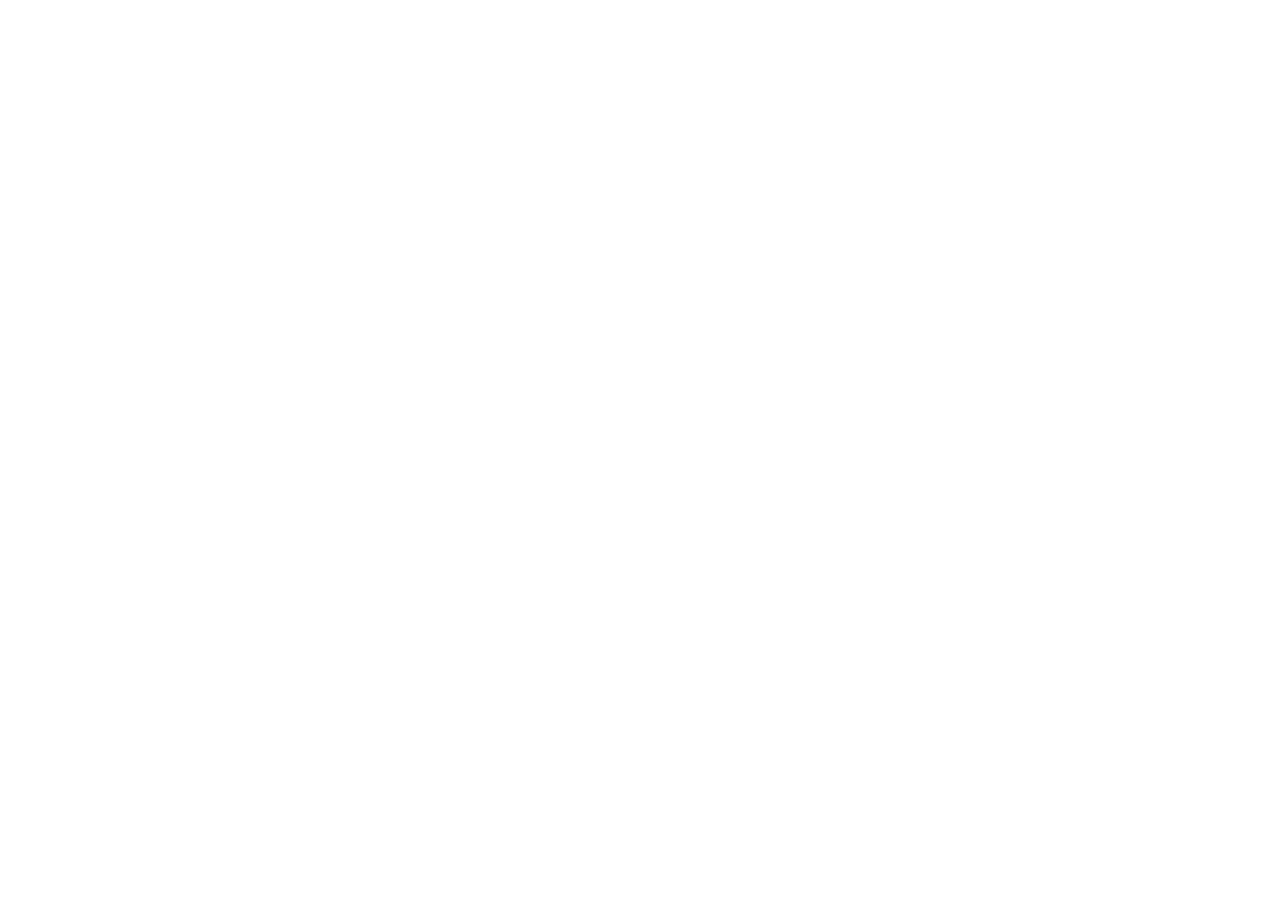
==== cableguys.html @ 5ff34730 "Created Cableguys" ====
<!DOCTYPE html>
<html lang="en">
<head>
    <meta charset="UTF-8">
    <meta name="viewport" content="width=device-width, initial-scale=1.0">
    <meta http-equiv="X-UA-Compatible" content="ie=edge">
    <title>Document</title>
</head>
<body>
    <div class="header">
        <div class="header_top"></div>
        <div class="header_bottom"></div>
    </div>
    <div class="media">
        <div class="media_top"></div>
        <div class="media_bottom"></div>
    </div>
    <div class="flank">
        <div class="flank_capsule"></div>
        <div class="flank_capsule"></div>
        <div class="flank_capsule"></div>
    </div>
    <div class="favor"></div>
    <div class="haunt">
        <div class="ghost">
            <div class="ghost_boo"></div>
            <div class="ghost_white"></div>
        </div>
        <div class="ghost">
            <div class="ghost_boo"></div>
            <div class="ghost_white"></div>
        </div>
        <div class="ghost">
            <div class="ghost_boo"></div>
            <div class="ghost_white"></div>
        </div>
    </div>
    <div class="block"></div>
    <div class="tank">
        <div class="barrel">
            <div class="barrel_green"></div>
            <div class="barrel_solid"></div>
        </div>
        <div class="barrel">
            <div class="barrel_green"></div>
            <div class="barrel_solid"></div>
        </div>
    </div>
    <div class="mine"></div>
    <div class="car">
        <div class="engine">
            <div class="engine_blast"></div>
            <div class="engine_piston"></div>
        </div>
        <div class="engine">
            <div class="engine_blast"></div>
            <div class="engine_piston"></div>
        </div>
    </div>
    <div class="cake"></div>
    <div class="egg"></div>
    <div class="milk"></div>
    <div class="footer">
        <div class="footer_top">
            <div class="blare"></div>
            <div class="flare"></div>
        </div>
        <div class="footer_pot">
            <div class="fun"></div>
            <div class="fun"></div>
            <div class="lake"></div>
        </div>
    </div>

        


        


    
</body>
</html>
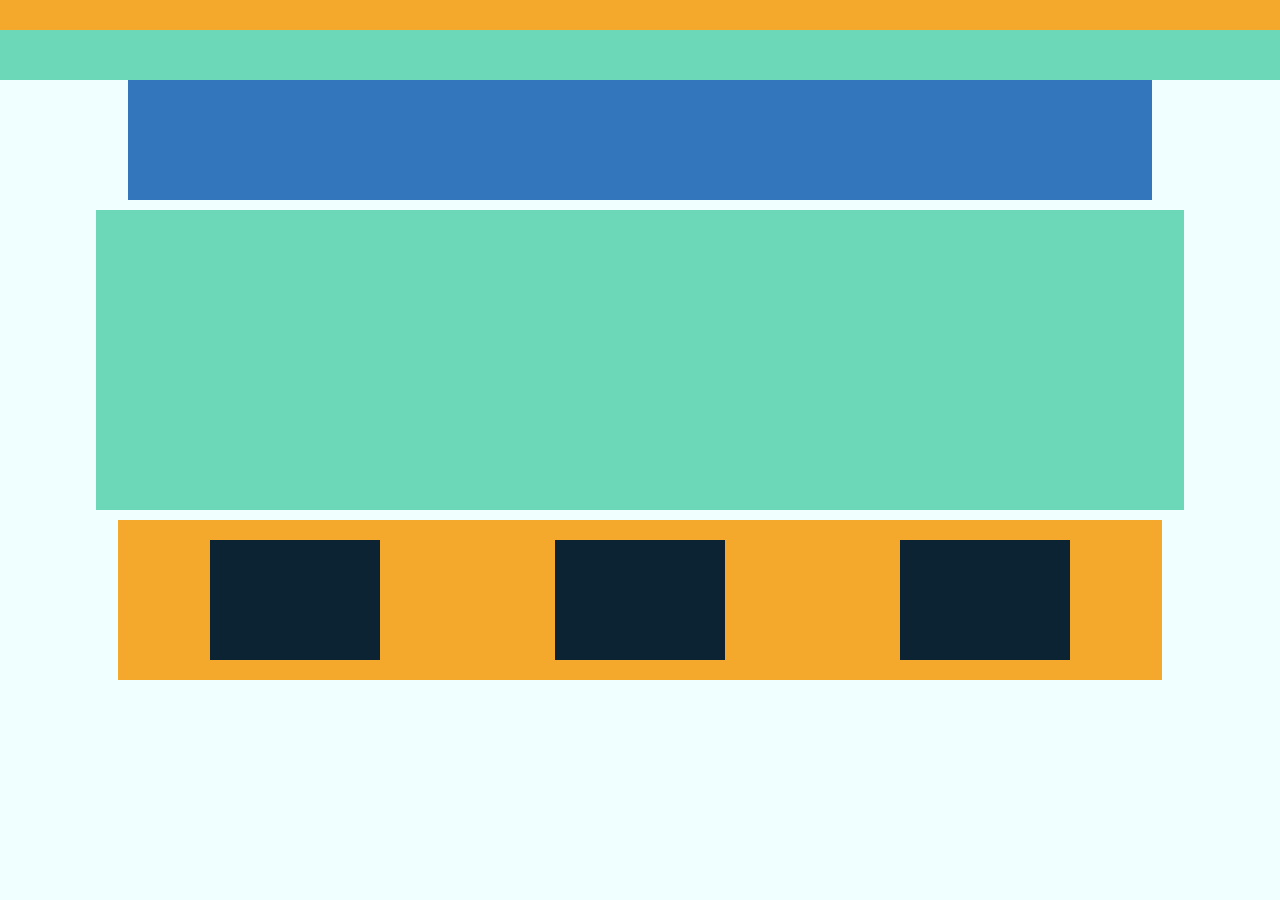
==== commit 4b53d62a: "created cablestyle" ====
--- a/cableguys.html
+++ b/cableguys.html
@@ -5,6 +5,7 @@
     <meta name="viewport" content="width=device-width, initial-scale=1.0">
     <meta http-equiv="X-UA-Compatible" content="ie=edge">
     <title>Document</title>
+    <link rel="stylesheet" href="style_cableguys.css">
 </head>
 <body>
     <div class="header">
--- a/style_cableguys.css
+++ b/style_cableguys.css
@@ -0,0 +1,59 @@
+body {
+    background-color: azure;
+    margin: 0;
+    padding: 0;
+}
+.header_top {
+    height: 30px;
+    width: 100vw;
+    position: fixed;
+    top: 0;
+    left: 0;
+    background-color: #F4A82C;
+}
+.header_bottom {
+    height: 50px;
+    margin-top: 0px;
+    background-color: #6CD8B8;
+    margin-bottom: 50px;
+    position: fixed;
+    top: 30px;
+    left: 0;
+    width: 100vw;
+    margin-bottom: 80px;
+}
+.media_top {
+    margin: auto;
+    background-color: #3376BC;
+    height: 200px;
+    width: 80vw;
+    margin-bottom: 10px;
+}
+.media_bottom {
+    margin: auto;
+    margin-top: 10px;
+    background-color: #6CD8B8;
+    height: 300px;
+    width: 85vw;
+    margin-bottom: 10px;
+}
+.flank {
+    display: grid;
+    grid-gap: 10px;
+    grid-template-columns: 1fr 1fr 1fr;
+    height: 140px;
+    grid-template-areas: 
+    "box box box";
+    margin: auto;
+    padding: 10px;
+    background-color: #F4A82C;
+    width: 80vw;
+}
+.flank_capsule {
+    height: 100px;
+    width: 150px;
+    margin: auto;
+    padding: 10px;
+    grid-area: "box";
+    background-color: #0C2333;
+}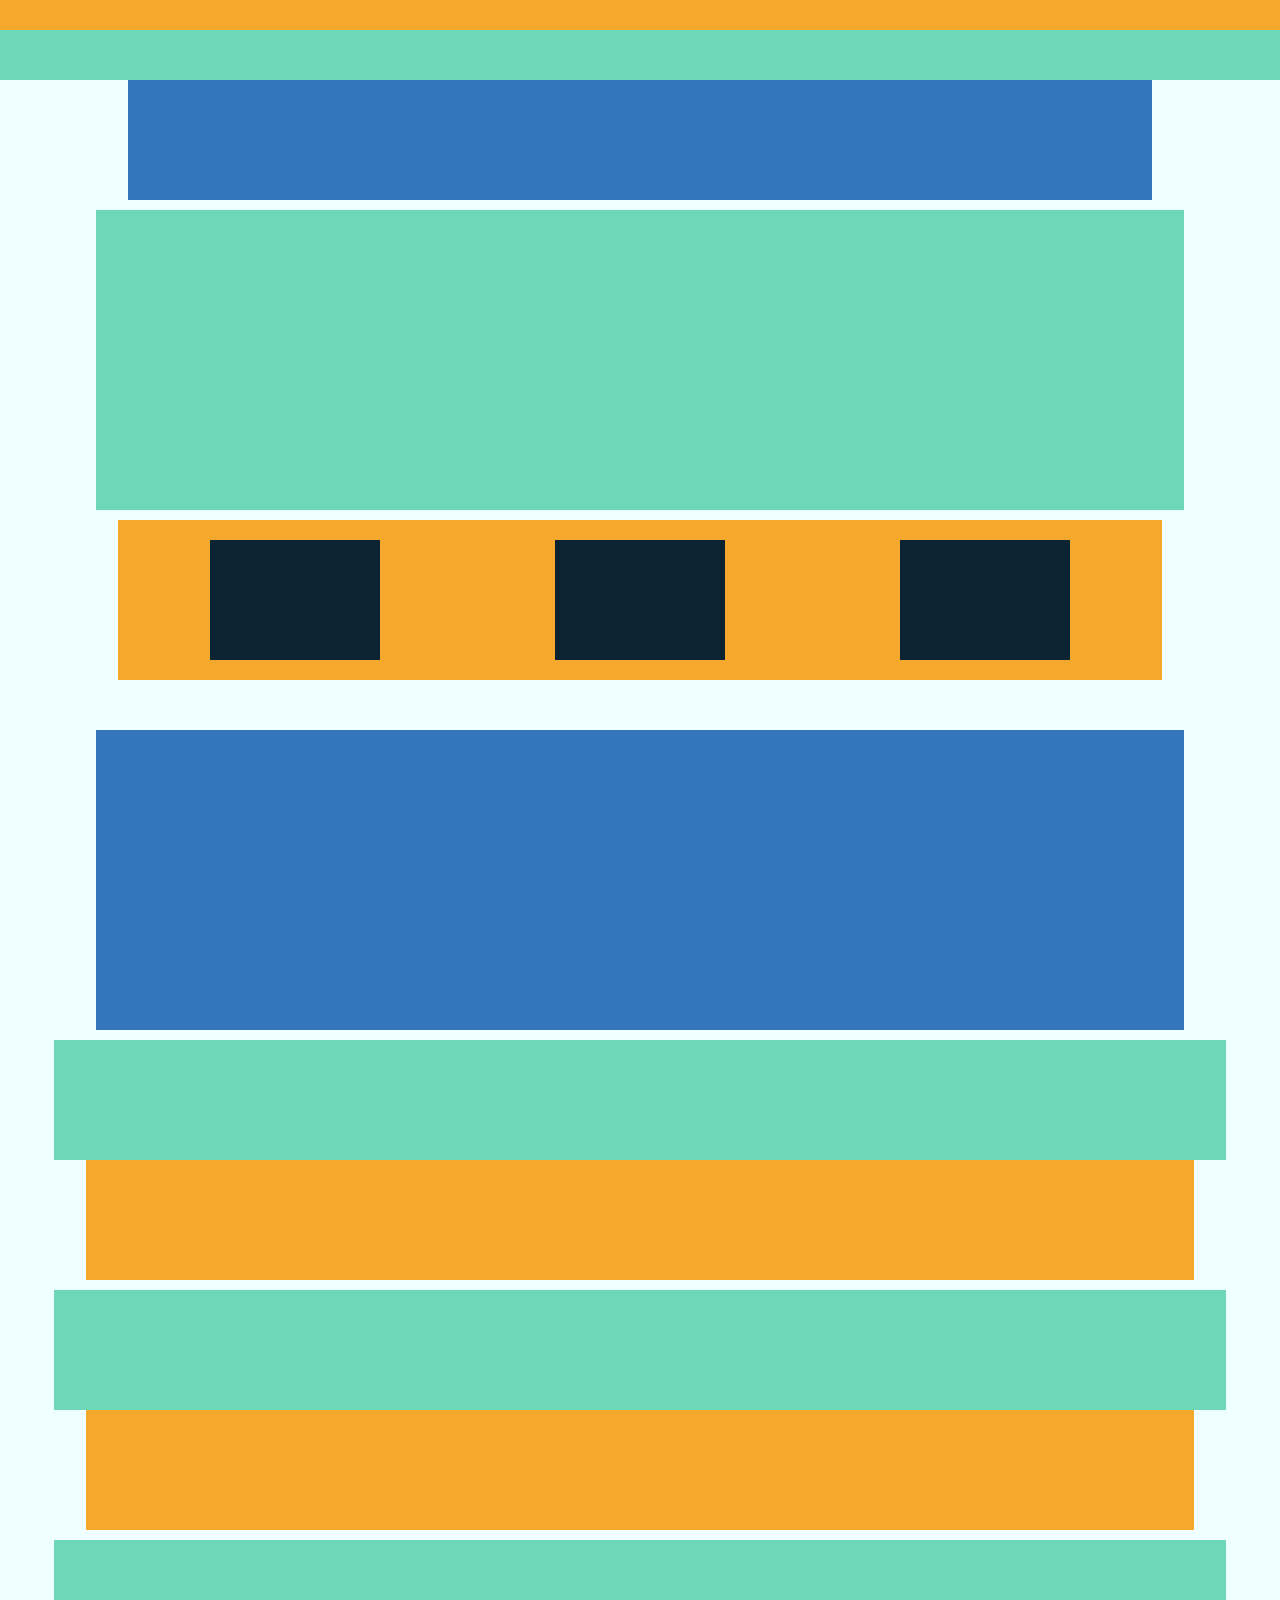
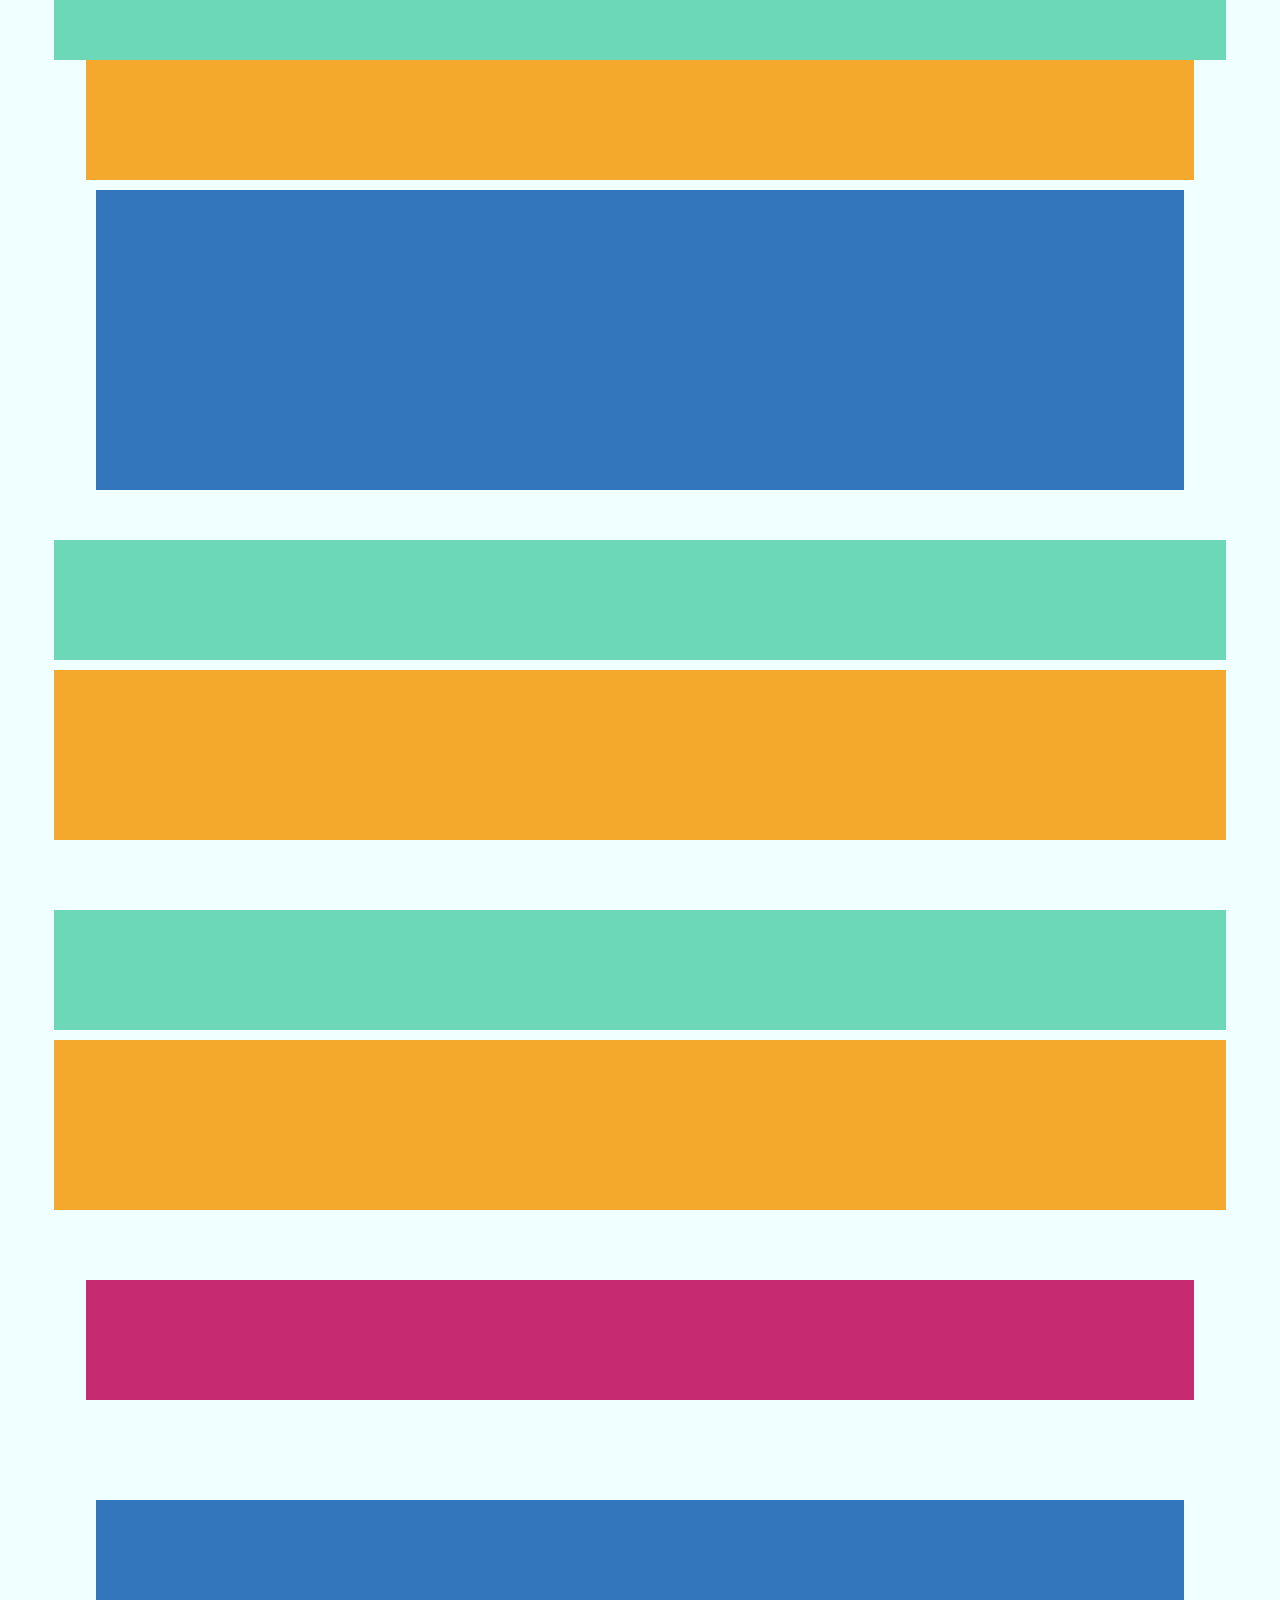
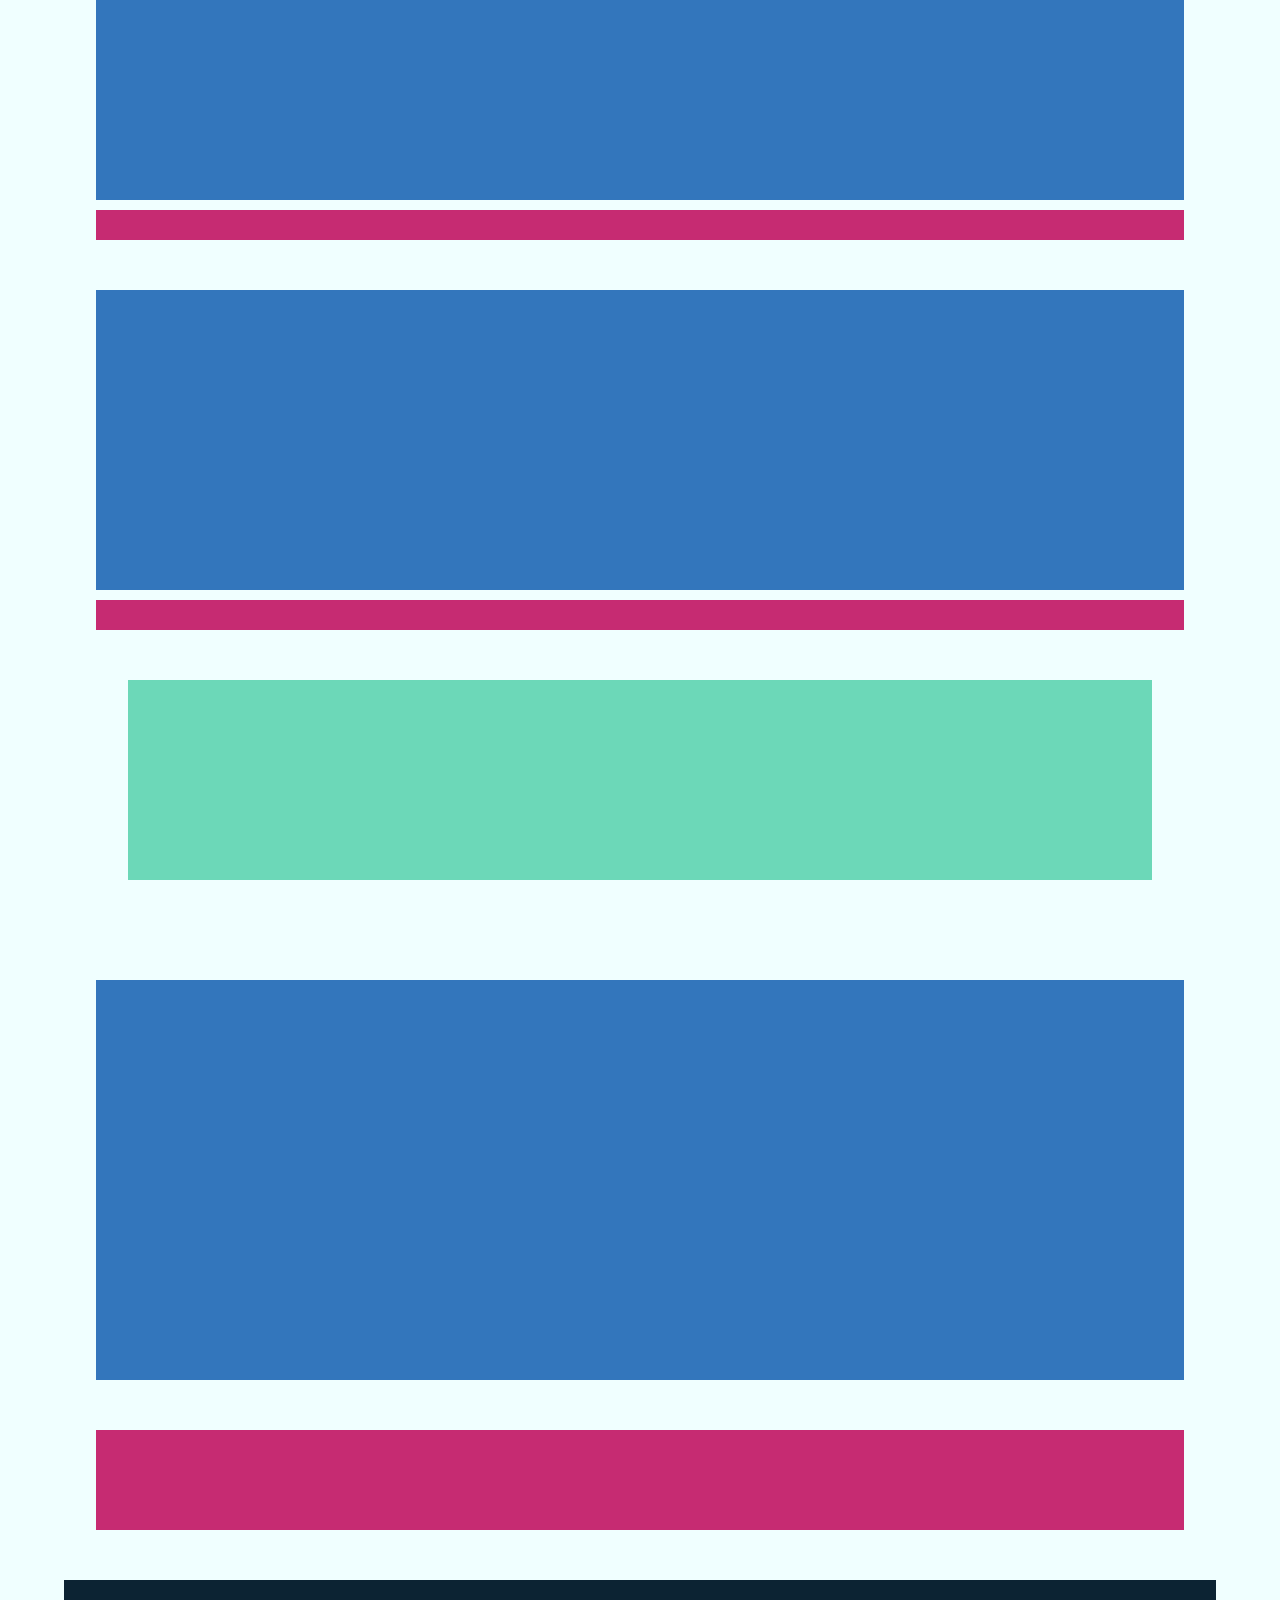
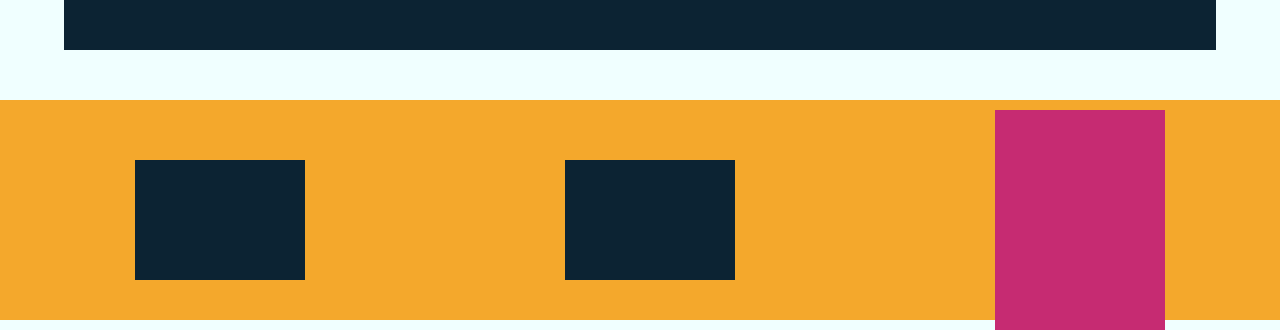
==== commit f15b5761: "finished cable css" ====
--- a/cableguys.html
+++ b/cableguys.html
@@ -41,7 +41,7 @@
         <div class="barrel">
             <div class="barrel_green"></div>
             <div class="barrel_solid"></div>
-        </div>
+        </div> 
         <div class="barrel">
             <div class="barrel_green"></div>
             <div class="barrel_solid"></div>
--- a/style_cableguys.css
+++ b/style_cableguys.css
@@ -48,6 +48,7 @@
     padding: 10px;
     background-color: #F4A82C;
     width: 80vw;
+    margin-bottom: 50px;
 }
 .flank_capsule {
     height: 100px;
@@ -56,4 +57,153 @@
     padding: 10px;
     grid-area: "box";
     background-color: #0C2333;
+}
+.favor {
+    margin: auto;
+    margin-top: 10px;
+    background-color: #3376BC; 
+    height: 300px;
+    width: 85vw;
+    margin-bottom: 10px;
+}
+.ghost_boo {
+    height: 100px;
+    width: 90vw;
+    margin: auto;
+    padding: 10px;
+    background-color: #6CD8B8;
+    margin-bottom: px;
+}
+.ghost_white {
+    height: 100px;
+    width: 85vw;
+    margin: auto;
+    padding: 10px;
+    background-color: #F4A82C;
+    margin-bottom: 10px;
+}
+.block {
+    margin-top: 50px;
+    margin: auto;
+    margin-top: 10px;
+    background-color: #3376BC; 
+    height: 300px;
+    width: 85vw;
+    margin-bottom: 50px;
+}
+.barrel_green {
+    height: 100px;
+    width: 90vw;
+    margin: auto;
+    padding: 10px;
+    background-color: #6CD8B8;
+    margin-bottom: 10px;=
+}
+.barrel_solid {
+    height: 150px;
+    width: 90vw;
+    margin: auto;
+    padding: 10px;
+    background-color: #F4A82C;
+    margin-bottom: 70px;
+}
+.mine {
+    height: 100px;
+    width: 85vw;
+    margin: auto;
+    padding: 10px;
+    background-color: #C62B72;
+    margin-bottom: 100px;
+}
+.engine_blast {
+    margin-top: 50px;
+    margin: auto;
+    margin-top: 10px;
+    background-color: #3376BC; 
+    height: 300px;
+    width: 85vw;
+    margin-bottom: 10px;
+}
+.engine_piston {
+    margin-top: 50px;
+    margin: auto;
+    margin-top: 10px;
+    background-color: #C62B72; 
+    height: 30px;
+    width: 85vw;
+    margin-bottom: 50px;
+}
+.cake {
+    margin-top: 50px;
+    margin: auto;
+    margin-top: 10px;
+    background-color: #6CD8B8; 
+    height: 200px;
+    width: 80vw;
+    margin-bottom: 100px;
+}
+.egg {
+    margin-top: 50px;
+    margin: auto;
+    margin-top: 10px;
+    background-color: #3376BC; 
+    height: 400px;
+    width: 85vw;
+    margin-bottom: 50px;
+}
+.milk {
+    margin-top: 50px;
+    margin: auto;
+    margin-top: 10px;
+    background-color: #C62B72; 
+    height: 100px;
+    width: 85vw;
+    margin-bottom: 50px;
+}
+.blare {
+    margin-top: 50px;
+    margin: auto;
+    margin-top: 10px;
+    background-color: #F4A82C; 
+    height: 30px;
+    width: 90vw;
+    margin-bottom: 50px;
+}
+.blare {
+    margin-top: 50px;
+    margin: auto;
+    margin-top: 10px;
+    background-color: #0C2333; 
+    height: 70px;
+    width: 90vw;
+    margin-bottom: 50px;
+}
+.footer_pot {
+    display: grid;
+    grid-gap: 10px;
+    grid-template-columns: 1fr 1fr 1fr;
+    height: 200px;
+    grid-template-areas: 
+    "fun fun lake";
+    margin: auto;
+    padding: 10px;
+    background-color: #F4A82C;
+    width: 100vw;
+    margin-bottom: 0px;
+}
+.fun {
+    height: 100px;
+    width: 150px;
+    margin: auto;
+    padding: 10px;
+    grid-area: "fun";
+    background-color: #0C2333;
+}
+.lake {
+    height: 200px;
+    width: 150px;
+    margin: auto;
+    padding: 10px;
+    grid-area: "lake";
+    background-color: #C62B72;
 }